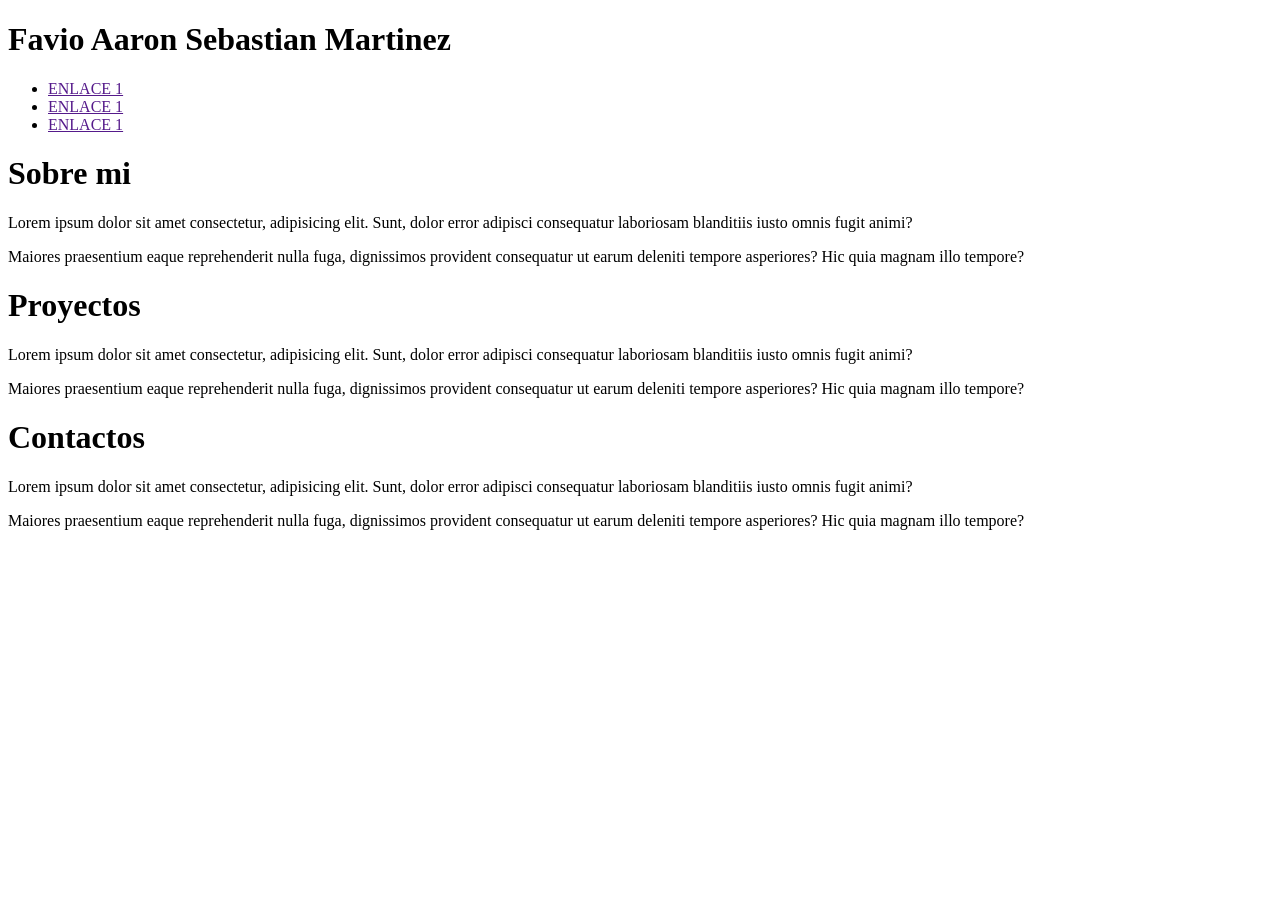
==== index.html @ 0f03414a "Maqueta HTML5" ====
<!DOCTYPE html>
<html lang="en">
<head>
    <meta charset="UTF-8">
    <meta name="viewport" content="width=device-width, initial-scale=1.0">
    <title>Pagina</title>
</head>
<body>
    <h1>Favio Aaron Sebastian Martinez</h1>
<nav> 
    <ul> 
<li><a href=""> ENLACE 1</a></li>
<li><a href=""> ENLACE 1</a></li>
<li><a href=""> ENLACE 1</a></li>
    </ul>

</nav>


    </li>
    <h1>Sobre mi</h1>
    <section id="sobremi">
        <p>Lorem ipsum dolor sit amet consectetur, adipisicing elit. Sunt, dolor error adipisci consequatur laboriosam blanditiis iusto omnis fugit animi?</p>
        <p>Maiores praesentium eaque reprehenderit nulla fuga, dignissimos provident consequatur ut earum deleniti tempore asperiores? Hic quia magnam illo tempore?</p>

    </section>
    <h1>Proyectos</h1>
    <section id="proyectos">
        <p>Lorem ipsum dolor sit amet consectetur, adipisicing elit. Sunt, dolor error adipisci consequatur laboriosam blanditiis iusto omnis fugit animi?</p>
        <p>Maiores praesentium eaque reprehenderit nulla fuga, dignissimos provident consequatur ut earum deleniti tempore asperiores? Hic quia magnam illo tempore?</p>

    </section>
    <h1>Contactos</h1>
    <section id="Contactos">
        <p>Lorem ipsum dolor sit amet consectetur, adipisicing elit. Sunt, dolor error adipisci consequatur laboriosam blanditiis iusto omnis fugit animi?</p>
        <p>Maiores praesentium eaque reprehenderit nulla fuga, dignissimos provident consequatur ut earum deleniti tempore asperiores? Hic quia magnam illo tempore?</p>

    </section>

</body>
</html>
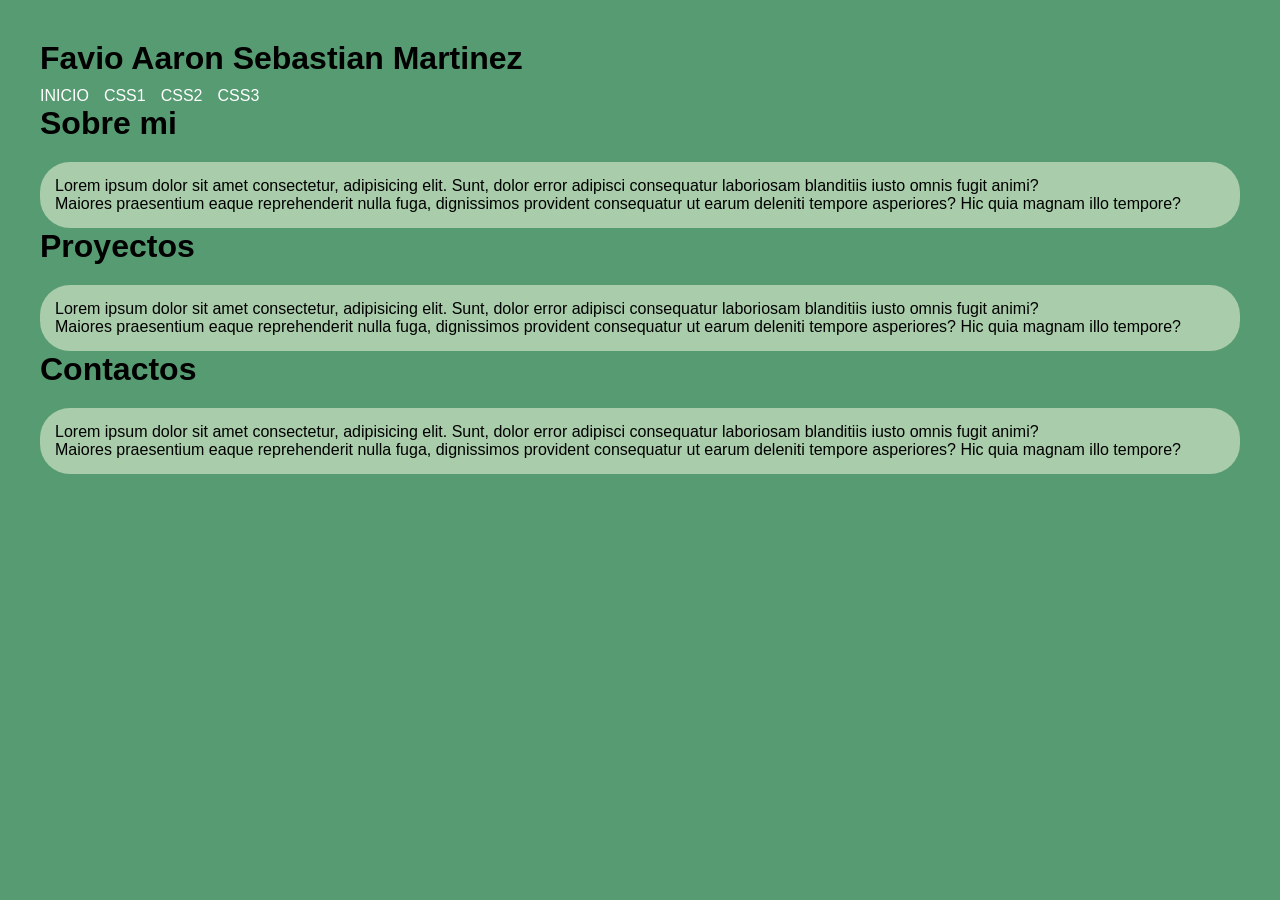
==== commit 63c54827: "ESTILOS" ====
--- a/index.html
+++ b/index.html
@@ -4,14 +4,16 @@
     <meta charset="UTF-8">
     <meta name="viewport" content="width=device-width, initial-scale=1.0">
     <title>Pagina</title>
+     <link rel="stylesheet" href="estilos.css">
 </head>
 <body>
     <h1>Favio Aaron Sebastian Martinez</h1>
 <nav> 
     <ul> 
-<li><a href=""> ENLACE 1</a></li>
-<li><a href=""> ENLACE 1</a></li>
-<li><a href=""> ENLACE 1</a></li>
+<li><a href="index.html"> INICIO</a></li>
+<li><a href="index2.html"> CSS1</a></li>
+<li><a href="index3.html"> CSS2</a></li>
+<li><a href="index4.html"> CSS3</a></li>
     </ul>
 
 </nav>
--- a/estilos.css
+++ b/estilos.css
@@ -0,0 +1,64 @@
+*{
+    margin: 0;
+    padding: 0;
+    font-family: 'Segoe UI', Tahoma, Geneva, Verdana, sans-serif;
+}
+
+body{
+      background: rgb(87, 155, 115);
+      color: black;
+padding: 40px;
+
+
+}
+
+header{
+background: rgb(0, 0, 0);
+padding: 15px;
+border-radius: 10px;
+}
+nav ul{
+    list-style: none;
+    display: flex;
+    gap: 15px;
+    margin-top: 10px;
+
+}
+nav a{
+color: rgb(255, 255, 255);
+text-decoration: none;
+
+
+}
+nav a:hover{
+color: rgb(255, 0, 0);
+}
+section{
+background: rgb(169, 204, 170);
+margin-top:20px ;
+padding: 15px;
+border-radius: 30px;
+}
+article{
+margin-top: 10px;
+padding: 10px;
+background: red;
+border-radius: 10px;
+}
+footer{
+    margin: 20px;
+    padding: 15px;
+    background: black;
+    color: white;
+    border-radius: 10px;
+    text-align: center;
+
+}
+footer a{
+    color: red;
+    margin: 10px;
+    text-decoration: none;
+}
+footer a:hover{
+    color: white rgb(red, green, blue);
+}
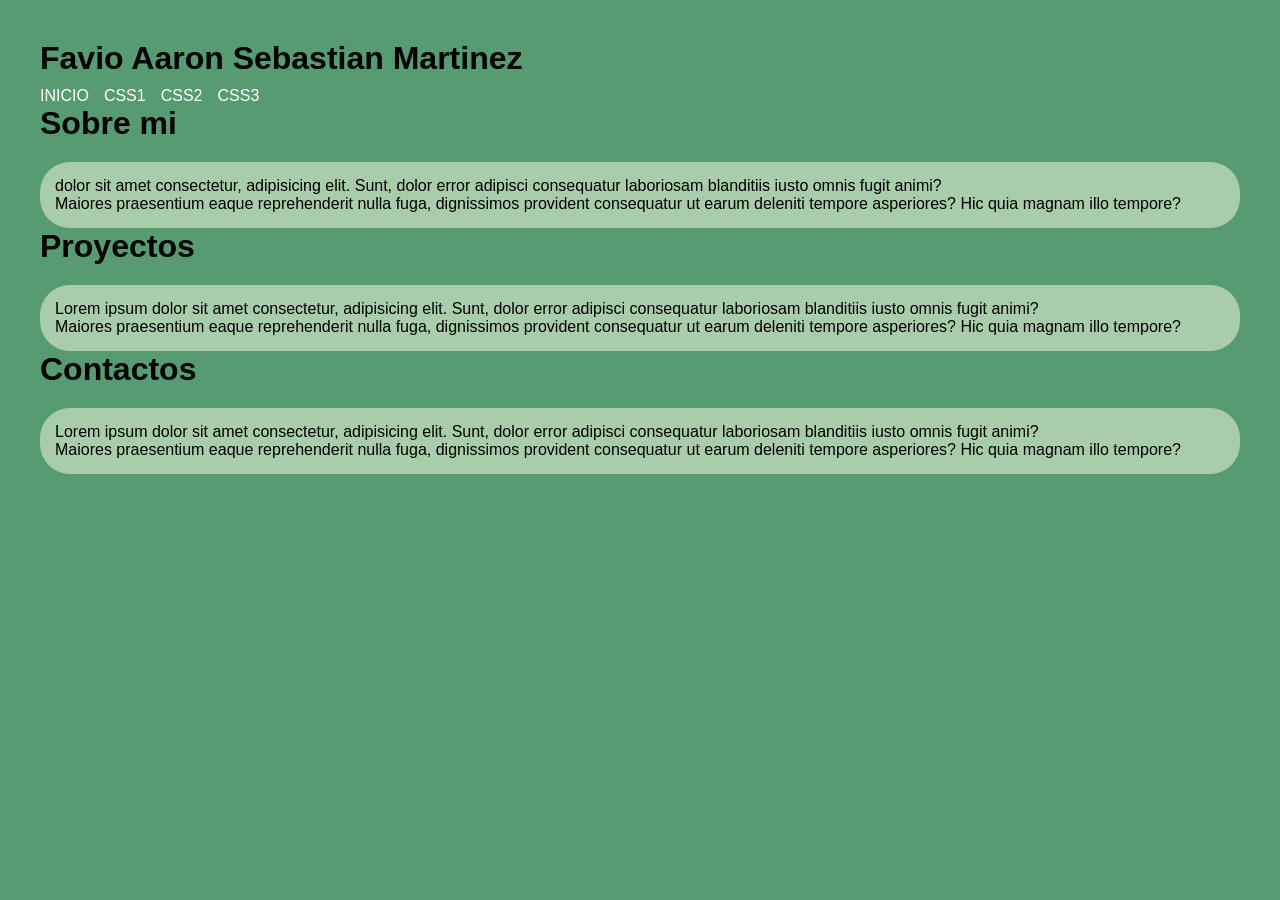
==== commit 1ab32a53: "PORTAFOLIO" ====
--- a/index.html
+++ b/index.html
@@ -22,7 +22,7 @@
     </li>
     <h1>Sobre mi</h1>
     <section id="sobremi">
-        <p>Lorem ipsum dolor sit amet consectetur, adipisicing elit. Sunt, dolor error adipisci consequatur laboriosam blanditiis iusto omnis fugit animi?</p>
+        <p> dolor sit amet consectetur, adipisicing elit. Sunt, dolor error adipisci consequatur laboriosam blanditiis iusto omnis fugit animi?</p>
         <p>Maiores praesentium eaque reprehenderit nulla fuga, dignissimos provident consequatur ut earum deleniti tempore asperiores? Hic quia magnam illo tempore?</p>
 
     </section>
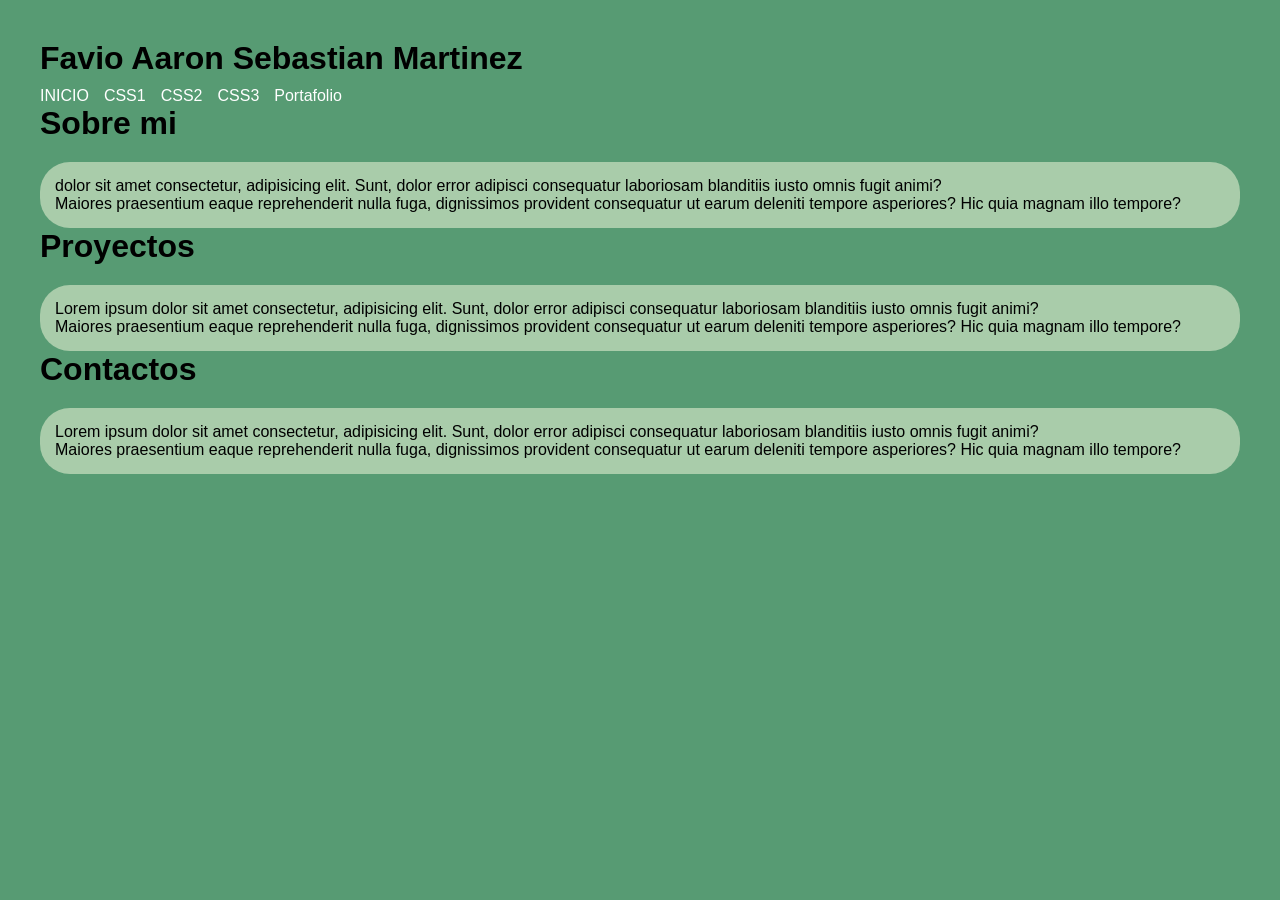
==== commit 7a086b91: "Portafolio" ====
--- a/index.html
+++ b/index.html
@@ -14,6 +14,7 @@
 <li><a href="index2.html"> CSS1</a></li>
 <li><a href="index3.html"> CSS2</a></li>
 <li><a href="index4.html"> CSS3</a></li>
+<li><a href="Portafolio.html"> Portafolio</a></li>
     </ul>
 
 </nav>
